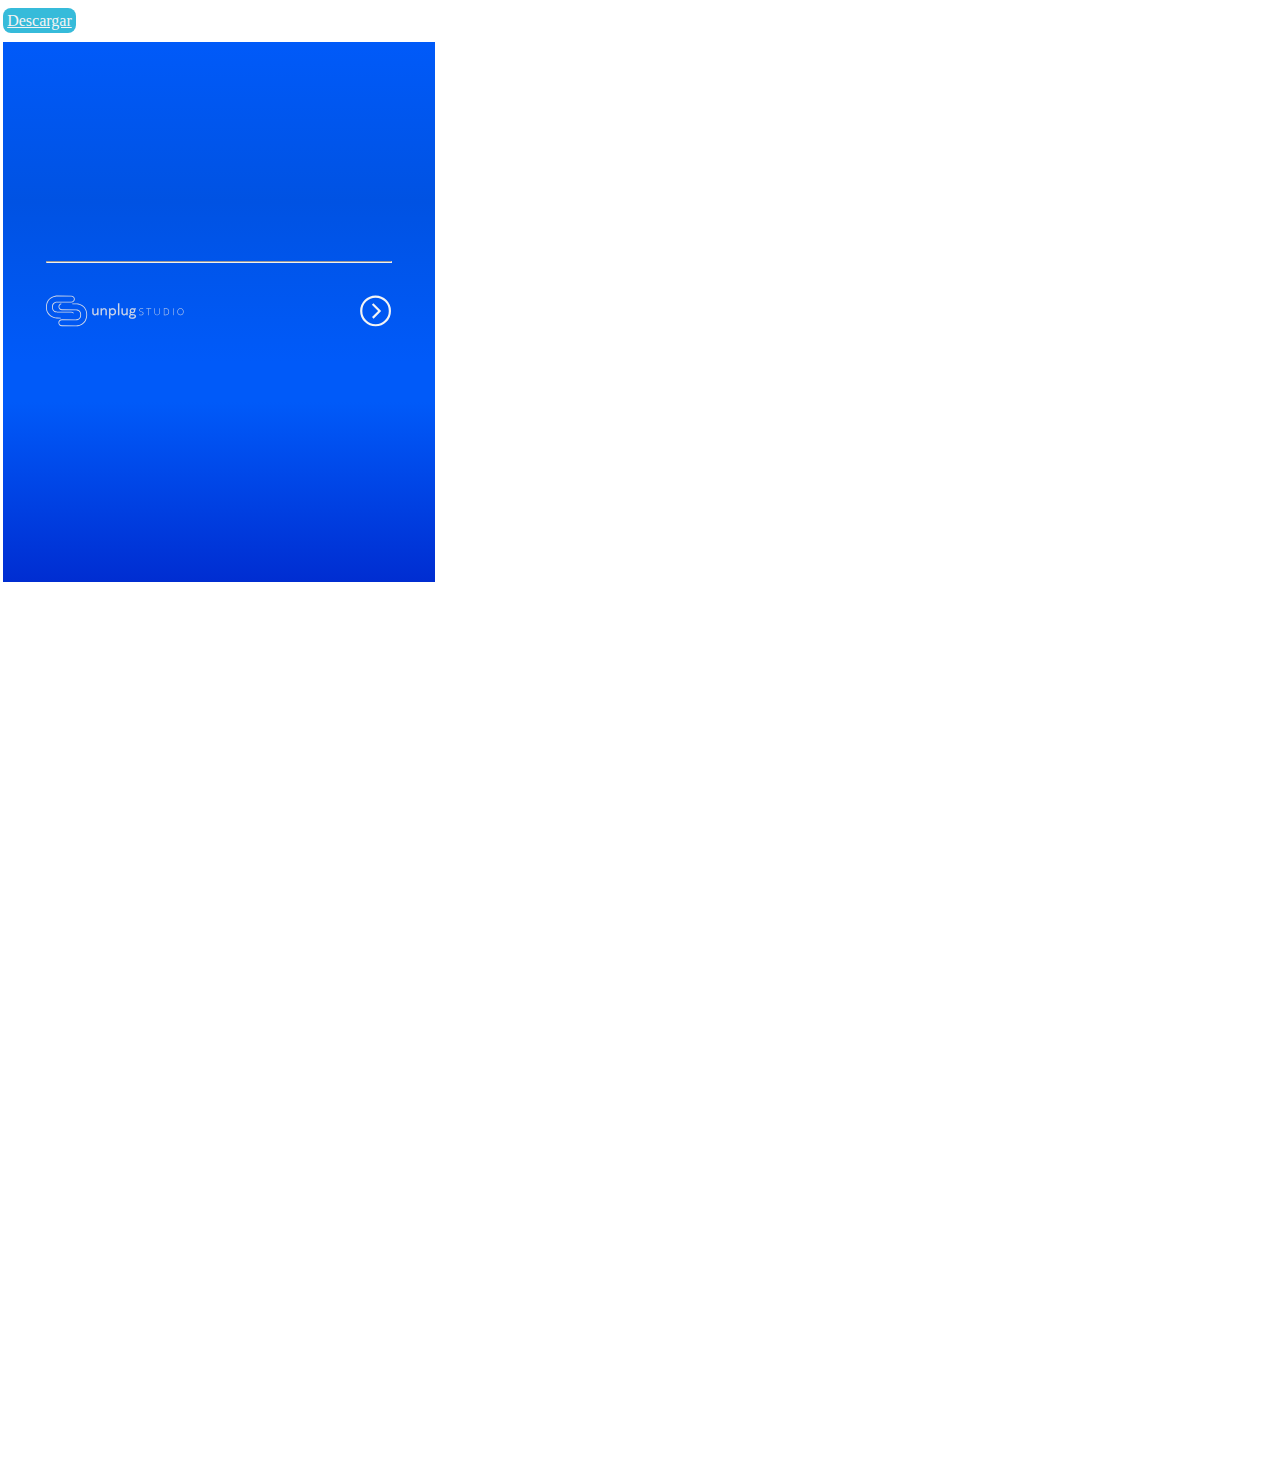
==== portada.html @ 33793d1d "Update portada.html" ====
<!DOCTYPE html>
<html lang="en">
<head>
    <meta charset="UTF-8">
    <meta name="viewport" content="width=device-width, initial-scale=1.0">
    <link href="css/styles.css" rel="stylesheet"/>
    <link rel="icon" type="image/x-icon" href="images/favicon.ico">
    <link rel="preconnect" href="https://fonts.googleapis.com">
    <link rel="preconnect" href="https://fonts.gstatic.com" crossorigin>
    <link href="https://fonts.googleapis.com/css2?family=Open+Sans:ital,wght@0,300..800;1,300..800&display=swap" rel="stylesheet">
    <title>Generador Unplug</title>
    <style>
        #imageContainer {
            width: 1080px;
            height: 800px;
            position: absolute;
            background-size: cover;
            background-position: center;
        }

        #imageContainer::before {
            content: '';
            position: absolute;
            top: 0;
            left: 0;
            width: 100%;
            height: 100%;
            background: linear-gradient(to bottom, rgba(255, 255, 255, 0),  rgba(0, 64, 175, 0.3), rgb(0, 90, 249, 1));
            background-size: contain;
        }

    </style>
</head>
<body>
    <div style="margin-bottom: 30px; margin-top: 30px;">
		<a class="a" href="" style="font-family: Open Sans Semibold; font-size: 30pt; background-color: rgb(54, 187, 218); border-radius: 20px; padding: 10px; color: #F4F4F4;">Descargar</a>
	</div>
    <div id="portada" style="height: 1350px; width: 1080px; background: linear-gradient(to bottom, rgba(0, 90, 249, 1),rgba(0, 90, 249, 1),rgba(0, 90, 249, 1),rgb(0, 45, 209)) ;">
        
        <div class="postclass">
            <div id="indexbg"></div>
            <div id="imageContainer"></div>
            <center>
            <div style="width:80%; position: relative; padding-top: 500px; display: inline-block; text-align: left;">
                
                <text id="titulo" class="textotitulo"></text>
                <br>
                <hr style="color: aliceblue; margin-top: 30px; margin-bottom: 30px;">
                <text id="subtitulo" class="textosubtitulo"></text>

                <div style="margin-top: 80px;">
                    <svg version="1.1" id="Layer_1" xmlns="http://www.w3.org/2000/svg" xmlns:xlink="http://www.w3.org/1999/xlink" x="0px" y="0px"
	 viewBox="0 0 1066.716 98.502" style="enable-background:new 0 0 1066.716 98.502;" xml:space="preserve">
                <g>
	            <g>
                <path style="fill:#D6DBE8;" d="M92.688,96.634h-0.033l-43.778-0.256c-2.937-0.019-5.482-1.094-7.562-3.201
                    c-2.082-2.106-3.131-4.6-3.117-7.417c0.017-2.939,1.096-5.483,3.201-7.565c2.09-2.065,4.624-3.114,7.531-3.114h0.073l43.779,0.258
                    c0.03-0.002,0.436-0.019,2.668-0.341c1.485-0.209,3.086-0.76,4.767-1.637c1.225-0.891,2.481-2.171,3.737-3.808
                    c1.177-1.533,1.788-4.338,1.813-8.338c0.022-3.884-0.561-6.67-1.729-8.278c-1.24-1.715-2.479-2.975-3.686-3.751
                    c-1.512-0.875-3.09-1.452-4.642-1.685c-2.015-0.299-2.62-0.366-2.771-0.372l-43.773-0.258c-2.939-0.017-5.482-1.094-7.564-3.201
                    c-2.085-2.106-3.132-4.602-3.115-7.418c0.019-2.815,1.096-5.299,3.201-7.378c1.252-1.238,2.678-2.116,4.236-2.615
                    c0.702-0.225,1.438,0.159,1.66,0.853c0.222,0.696-0.161,1.436-0.855,1.66c-1.161,0.37-2.232,1.038-3.182,1.98
                    c-1.615,1.593-2.406,3.397-2.418,5.516c-0.014,2.118,0.757,3.931,2.352,5.546c1.594,1.613,3.459,2.404,5.702,2.418l43.776,0.258
                    c0.224,0,0.639,0.03,3.139,0.399c1.885,0.283,3.78,0.971,5.632,2.043c1.54,0.988,3.015,2.476,4.447,4.456
                    c1.524,2.099,2.256,5.321,2.232,9.843c-0.03,4.656-0.802,7.903-2.36,9.93c-1.44,1.874-2.909,3.354-4.367,4.4
                    c-0.047,0.034-0.1,0.066-0.153,0.094c-1.979,1.044-3.9,1.701-5.707,1.955c-2.568,0.37-2.909,0.356-3.057,0.366L48.986,77.72
                    c-2.266-0.023-4.116,0.758-5.73,2.351c-1.612,1.596-2.402,3.459-2.418,5.704c-0.011,2.118,0.758,3.933,2.352,5.546
                    c1.596,1.612,3.459,2.402,5.702,2.415l43.779,0.258c0.291-0.005,1.646-0.083,5.483-0.513c2.954-0.331,6.245-1.501,9.777-3.475
                    c5.347-2.695,9.443-6.503,12.22-11.343c2.795-4.868,4.231-10.701,4.272-17.338c0.037-6.51-1.33-12.297-4.069-17.199
                    c-2.718-4.869-6.768-8.725-12.039-11.462c-3.544-1.912-6.828-3.064-9.785-3.429c-3.828-0.474-5.091-0.575-5.476-0.577
                    l-11.218-0.066c-0.73-0.005-1.316-0.6-1.313-1.329c0.006-0.727,0.596-1.313,1.319-1.313h0.009l11.217,0.066
                    c0.427,0.003,1.494,0.066,5.785,0.599c3.286,0.406,6.885,1.657,10.698,3.717c5.716,2.967,10.134,7.181,13.108,12.508
                    c2.962,5.304,4.445,11.529,4.403,18.501c-0.042,7.098-1.596,13.369-4.622,18.637c-3.039,5.296-7.506,9.457-13.272,12.361
                    c-3.791,2.12-7.417,3.397-10.721,3.766C94.263,96.573,93.141,96.634,92.688,96.634"/>
                <path style="fill:#D6DBE8;" d="M44.851,72.548h-0.006l-10.851-0.062c-0.425-0.002-1.49-0.066-5.785-0.597
                    c-3.284-0.406-6.882-1.657-10.696-3.717c-5.716-2.967-10.135-7.181-13.11-12.509c-2.964-5.304-4.447-11.529-4.402-18.501
                    c0.039-7.098,1.593-13.366,4.621-18.635c3.037-5.297,7.503-9.455,13.275-12.361c3.787-2.12,7.411-3.397,10.72-3.766
                    c4.772-0.536,5.533-0.536,5.79-0.53l43.781,0.256c2.94,0.019,5.485,1.096,7.564,3.203c2.084,2.107,3.131,4.602,3.112,7.417
                    c-0.016,2.935-1.093,5.482-3.2,7.565c-2.109,2.082-4.636,3.161-7.601,3.111l-43.779-0.256c-0.05,0.002-0.469,0.025-2.67,0.341
                    c-1.483,0.209-3.087,0.758-4.769,1.635c-1.227,0.894-2.484,2.176-3.734,3.808c-1.182,1.538-1.793,4.342-1.813,8.336
                    c-0.025,3.881,0.558,6.667,1.727,8.283c1.238,1.712,2.477,2.973,3.687,3.753c1.51,0.871,3.089,1.447,4.638,1.679
                    c2.248,0.336,2.696,0.372,2.784,0.374l43.765,0.258c2.932,0.016,5.477,1.093,7.562,3.201c0.513,0.519,0.51,1.354-0.009,1.866
                    c-0.521,0.513-1.358,0.51-1.868-0.009c-1.596-1.615-3.462-2.406-5.702-2.417L34.1,54.014c-0.167-0.002-0.47-0.005-3.139-0.403
                    c-1.882-0.281-3.775-0.966-5.627-2.04c-1.54-0.989-3.018-2.478-4.449-4.456c-1.53-2.107-2.257-5.33-2.231-9.844
                    c0.027-4.649,0.797-7.895,2.359-9.929c1.433-1.871,2.903-3.351,4.364-4.4c0.05-0.036,0.102-0.067,0.158-0.097
                    c1.977-1.039,3.898-1.698,5.704-1.954c2.571-0.367,2.854-0.369,3.057-0.366l43.782,0.256h0.059c2.215,0,4.069-0.767,5.668-2.349
                    c1.615-1.596,2.406-3.461,2.418-5.702c0.014-2.118-0.758-3.931-2.352-5.544c-1.593-1.615-3.458-2.404-5.702-2.418L34.394,4.509
                    h-0.009c-0.338,0-1.499,0.069-5.476,0.513c-2.957,0.331-6.245,1.501-9.774,3.475c-5.354,2.695-9.447,6.503-12.223,11.343
                    C4.114,24.709,2.677,30.541,2.64,37.175c-0.039,6.512,1.33,12.297,4.069,17.2c2.718,4.871,6.771,8.727,12.041,11.462
                    c3.542,1.915,6.828,3.065,9.783,3.431c3.833,0.472,5.093,0.575,5.476,0.577l10.853,0.064c0.728,0.002,1.315,0.597,1.311,1.327
                    C46.169,71.962,45.578,72.548,44.851,72.548"/>
                <path style="fill:#D6DBE8;" d="M143.151,54.037V41.375h3.49V53.69c0,3.589,1.696,5.583,5.086,5.583
                    c3.889,0,6.431-2.493,6.431-6.532V41.375h3.489v20.639h-3.489l0.098-4.188c-1.344,2.89-4.037,4.636-7.378,4.636
                    C146.293,62.463,143.151,59.321,143.151,54.037"/>
                <path style="fill:#D6DBE8;" d="M150.879,62.853c-4.93,0-8.117-3.461-8.117-8.816V40.985h4.269V53.69
                    c0,3.445,1.58,5.193,4.697,5.193c3.726,0,6.041-2.354,6.041-6.143V40.985h4.267v21.419h-4.277l0.072-3.065
                    C156.268,61.563,153.763,62.853,150.879,62.853 M143.542,41.765v12.272c0,4.957,2.812,8.036,7.337,8.036
                    c3.162,0,5.721-1.607,7.025-4.411l0.742,0.173l-0.089,3.789h2.701V41.765h-2.709V52.74c0,4.206-2.679,6.921-6.821,6.921
                    c-3.53,0-5.476-2.121-5.476-5.971V41.765H143.542z"/>
                <path style="fill:#D6DBE8;" d="M169.029,41.376h3.49l-0.1,4.238c1.347-2.942,4.089-4.686,7.429-4.686
                    c4.586,0,7.728,3.142,7.728,8.524v12.564h-3.49V49.851c0-3.639-1.696-5.733-5.135-5.733c-3.839,0-6.432,2.442-6.432,6.532v11.365
                    h-3.49V41.376z"/>
                <path style="fill:#D6DBE8;" d="M187.966,62.404h-4.269V49.851c0-3.547-1.597-5.344-4.746-5.344c-3.726,0-6.04,2.354-6.04,6.143
                    v11.755h-4.272V40.985h4.28l-0.073,3.098c1.566-2.245,4.087-3.545,7.003-3.545c4.93,0,8.117,3.498,8.117,8.913V62.404z
                    M184.475,61.624h2.712V49.451c0-5.018-2.812-8.134-7.339-8.134c-3.198,0-5.777,1.624-7.075,4.458l-0.744-0.17l0.092-3.839h-2.703
                    v19.859h2.712V50.65c0-4.206,2.676-6.921,6.82-6.921c3.561,0,5.524,2.174,5.524,6.123V61.624z"/>
                <path style="fill:#D6DBE8;" d="M194.809,41.377h3.44l-0.102,4.436c1.447-2.843,4.141-4.885,8.028-4.885
                    c5.633,0,9.971,4.585,9.971,10.717c0,6.182-4.389,10.77-10.021,10.77c-3.69,0-6.531-1.996-7.876-4.686v14.856h-3.44V41.377z
                    M212.556,51.645c0-4.438-2.792-7.628-7.129-7.628c-4.386,0-7.328,3.19-7.328,7.628c0,4.486,2.942,7.728,7.328,7.728
                    C209.764,59.372,212.556,56.131,212.556,51.645"/>
                <path style="fill:#D6DBE8;" d="M198.637,72.973h-4.217V40.986h4.228l-0.078,3.37c1.743-2.474,4.395-3.819,7.606-3.819
                    c5.905,0,10.359,4.775,10.359,11.107c0,6.36-4.475,11.159-10.41,11.159c-3.057,0-5.812-1.385-7.487-3.689V72.973z M195.199,72.193
                    h2.66V57.727l0.738-0.173c1.399,2.8,4.214,4.47,7.528,4.47c5.491,0,9.63-4.461,9.63-10.379c0-5.888-4.116-10.329-9.579-10.329
                    c-3.422,0-6.149,1.66-7.681,4.674l-0.736-0.184l0.092-4.039h-2.653V72.193z M205.428,59.762c-4.544,0-7.717-3.339-7.717-8.117
                    c0-4.721,3.173-8.017,7.717-8.017c4.427,0,7.519,3.297,7.519,8.017C212.946,56.423,209.854,59.762,205.428,59.762 M205.428,44.406
                    c-4.084,0-6.939,2.976-6.939,7.239c0,4.322,2.854,7.339,6.939,7.339c4.031,0,6.74-2.95,6.74-7.339
                    C212.168,47.315,209.459,44.406,205.428,44.406"/>
                <rect x="222.482" y="26.022" style="fill:#D6DBE8;" width="3.489" height="35.994"/>
                <path style="fill:#D6DBE8;" d="M226.362,62.405h-4.267V25.633h4.267V62.405z M222.873,61.625h2.709V26.411h-2.709V61.625z"/>
                <path style="fill:#D6DBE8;" d="M233.403,54.037V41.375h3.49V53.69c0,3.589,1.694,5.583,5.085,5.583
                    c3.889,0,6.432-2.493,6.432-6.532V41.375h3.487v20.639h-3.487l0.097-4.188c-1.344,2.89-4.037,4.636-7.376,4.636
                    C236.543,62.463,233.403,59.321,233.403,54.037"/>
                <path style="fill:#D6DBE8;" d="M241.131,62.853c-4.932,0-8.119-3.461-8.119-8.816V40.985h4.27V53.69
                    c0,3.445,1.579,5.193,4.696,5.193c3.726,0,6.041-2.354,6.041-6.143V40.985h4.269v21.419h-4.278l0.073-3.065
                    C246.519,61.563,244.013,62.853,241.131,62.853 M233.792,41.765v12.272c0,4.957,2.812,8.036,7.339,8.036
                    c3.161,0,5.719-1.607,7.023-4.411l0.744,0.173l-0.091,3.789h2.701V41.765H248.8V52.74c0,4.206-2.678,6.921-6.821,6.921
                    c-3.53,0-5.476-2.121-5.476-5.971V41.765H233.792z"/>
                <path style="fill:#D6DBE8;" d="M277.478,41.377v2.64h-4.037c1.047,1.099,1.646,2.543,1.646,4.238c0,4.238-3.24,7.379-8.028,7.379
                    c-1.594,0-3.04-0.299-4.238-0.947c-1.096,0.3-1.694,1.096-1.694,2.093c0,1.346,0.949,1.995,2.693,2.095l5.285,0.399
                    c5.88,0.449,8.671,2.592,8.671,6.532c0,4.486-4.136,7.326-10.965,7.326c-6.629,0-10.57-2.64-10.57-6.781
                    c0-2.84,1.995-4.486,4.886-5.382c-1.944-0.649-2.892-2.046-2.892-3.839c0-1.744,1.097-3.093,2.842-3.789
                    c-1.446-1.247-2.245-3.04-2.245-5.086c0-4.286,3.442-7.326,8.227-7.326c1.047,0,2.046,0.148,2.942,0.449H277.478z M259.679,66.053
                    c0,2.742,2.343,4.286,7.131,4.286c4.638,0,7.428-1.594,7.428-4.386c0-2.293-1.346-3.29-5.732-3.589l-5.188-0.349
                    C261.126,62.663,259.679,63.959,259.679,66.053 M271.945,48.254c0-2.792-1.846-4.635-4.935-4.635
                    c-3.142,0-4.988,1.843-4.988,4.635c0,2.792,1.846,4.686,4.988,4.686C270.099,52.94,271.945,51.046,271.945,48.254"/>
                <path style="fill:#D6DBE8;" d="M266.81,73.52c-6.759,0-10.959-2.748-10.959-7.17c0-2.488,1.416-4.308,4.211-5.421
                    c-1.437-0.785-2.215-2.105-2.215-3.8c0-1.677,0.918-3.071,2.543-3.905c-1.261-1.294-1.946-3.037-1.946-4.971
                    c0-4.472,3.623-7.717,8.614-7.717c1.077,0,2.087,0.152,3.004,0.447h7.805v3.422h-3.595c0.789,1.091,1.204,2.406,1.204,3.848
                    c0,4.502-3.54,7.769-8.417,7.769c-1.647,0-3.087-0.309-4.277-0.916c-0.808,0.267-1.266,0.869-1.266,1.673
                    c0,0.675,0.242,1.588,2.327,1.705l5.288,0.4c6.08,0.463,9.036,2.726,9.036,6.918C278.167,70.563,273.815,73.52,266.81,73.52
                    M267.058,41.316c-4.613,0-7.836,2.854-7.836,6.939c0,1.916,0.749,3.617,2.109,4.791l0.486,0.417l-0.596,0.238
                    c-1.651,0.661-2.596,1.91-2.596,3.429c0,1.696,0.907,2.896,2.624,3.467l1.147,0.383l-1.154,0.359
                    c-3.104,0.963-4.614,2.603-4.614,5.011c0,3.942,3.901,6.391,10.18,6.391c6.524,0,10.578-2.659,10.578-6.939
                    c0-3.759-2.642-5.71-8.314-6.143l-5.283-0.399c-2.521-0.144-3.054-1.429-3.054-2.482c0-1.208,0.742-2.131,1.984-2.468l0.15-0.041
                    l0.136,0.074c1.105,0.597,2.468,0.899,4.053,0.899c4.497,0,7.637-2.873,7.637-6.989c0-1.541-0.531-2.912-1.537-3.969l-0.627-0.658
                    h4.556v-1.863l-7.212-0.019C269.021,41.46,268.074,41.316,267.058,41.316 M266.81,70.73c-6.215,0-7.518-2.545-7.518-4.677
                    c0-2.129,1.355-3.655,3.917-4.413l0.067-0.019l5.257,0.353c4.442,0.303,6.096,1.38,6.096,3.978
                    C274.628,68.944,271.705,70.73,266.81,70.73 M263.363,62.408c-2.185,0.663-3.293,1.888-3.293,3.645
                    c0,3.222,3.665,3.897,6.74,3.897c4.474,0,7.039-1.457,7.039-3.997c0-1.84-0.855-2.893-5.371-3.201L263.363,62.408z M267.01,53.33
                    c-3.265,0-5.376-1.993-5.376-5.075c0-3.051,2.11-5.024,5.376-5.024c3.234,0,5.324,1.973,5.324,5.024
                    C272.334,51.337,270.244,53.33,267.01,53.33 M267.01,44.009c-2.879,0-4.597,1.588-4.597,4.245c0,2.651,1.762,4.297,4.597,4.297
                    c2.804,0,4.546-1.646,4.546-4.297C271.555,45.636,269.814,44.009,267.01,44.009"/>
                <path style="fill:#D6DBE8;" d="M300.798,56.854c0,1.776-0.653,3.181-1.96,4.219c-1.307,1.038-3.043,1.557-5.21,1.557
                    c-2.604,0-4.6-0.284-5.99-0.858v-1.483c1.535,0.649,3.492,0.974,5.873,0.974c1.749,0,3.136-0.4,4.161-1.199
                    c1.024-0.802,1.536-1.851,1.536-3.151c0-0.805-0.169-1.471-0.51-2.001c-0.341-0.528-0.894-1.011-1.66-1.447
                    c-0.767-0.436-1.896-0.907-3.381-1.412c-2.177-0.747-3.681-1.554-4.511-2.423c-0.832-0.868-1.247-2.024-1.247-3.47
                    c0-1.59,0.624-2.887,1.873-3.892c1.249-1.005,2.854-1.507,4.816-1.507c2.002,0,3.883,0.378,5.641,1.136l-0.539,1.28
                    c-1.768-0.738-3.459-1.107-5.072-1.107c-1.574,0-2.828,0.364-3.759,1.091c-0.933,0.728-1.399,1.718-1.399,2.97
                    c0,0.785,0.142,1.43,0.43,1.934c0.286,0.505,0.755,0.958,1.407,1.361c0.65,0.403,1.768,0.885,3.351,1.447
                    c1.662,0.572,2.91,1.129,3.747,1.666c0.835,0.538,1.444,1.15,1.829,1.834C300.606,55.058,300.798,55.885,300.798,56.854"/>
                <polygon style="fill:#D6DBE8;" points="318.018,62.34 316.516,62.34 316.516,42.464 309.593,42.464 309.593,41.068 
                    324.939,41.068 324.939,42.464 318.016,42.464 		"/>
                <path style="fill:#D6DBE8;" d="M350.933,41.068v13.765c0,2.443-0.71,4.355-2.127,5.733c-1.419,1.375-3.395,2.065-5.932,2.065
                    c-2.468,0-4.394-0.691-5.78-2.073c-1.383-1.383-2.076-3.311-2.076-5.783V41.068h1.501v13.765c0,2.046,0.57,3.64,1.705,4.778
                    c1.138,1.141,2.745,1.71,4.825,1.71c2.03,0,3.604-0.56,4.722-1.68c1.116-1.121,1.676-2.674,1.676-4.664V41.068H350.933z"/>
                <path style="fill:#D6DBE8;" d="M380.073,51.5c0,3.57-0.936,6.27-2.812,8.098c-1.876,1.827-4.63,2.742-8.264,2.742h-5.099
                    l-0.002-21.272h5.757c3.4,0,5.987,0.886,7.761,2.662C379.187,45.505,380.073,48.095,380.073,51.5 M378.455,51.557
                    c0-3.045-0.774-5.336-2.323-6.874c-1.552-1.538-3.828-2.307-6.829-2.307h-3.92l0.002,18.656h3.526
                    C375.274,61.031,378.457,57.872,378.455,51.557"/>
                <rect x="392.135" y="41.068" style="fill:#D6DBE8;" width="1.486" height="21.272"/>
                <path style="fill:#D6DBE8;" d="M424.728,51.673c0.002,3.376-0.844,6.046-2.535,8.011c-1.69,1.965-4.022,2.946-6.995,2.946
                    c-2.964,0-5.29-0.982-6.981-2.946c-1.69-1.965-2.535-4.644-2.535-8.041c0-3.384,0.852-6.049,2.557-7.995
                    c1.704-1.943,4.034-2.917,6.987-2.917c2.975,0,5.3,0.979,6.982,2.932C423.889,45.62,424.728,48.289,424.728,51.673
                    M407.298,51.673c0.002,3.046,0.681,5.401,2.041,7.065c1.36,1.663,3.314,2.495,5.858,2.495c2.565,0,4.525-0.824,5.88-2.473
                    c1.357-1.649,2.034-4.011,2.032-7.087c0-3.064-0.675-5.415-2.032-7.05c-1.355-1.635-3.306-2.451-5.852-2.451
                    c-2.535,0-4.491,0.824-5.866,2.474C407.986,46.296,407.298,48.639,407.298,51.673"/>
                    </g>
                    <circle style="fill:none;stroke:#F4F4F4;stroke-width:6.6974;stroke-miterlimit:10;" cx="1017.465" cy="49.251" r="44.263"/>
                    <polyline style="fill:none;stroke:#F4F4F4;stroke-width:6.6974;stroke-miterlimit:10;" points="1008.469,27.91 1030.055,49.496 
                        1008.96,70.592 	"/>
                </g>
                </svg>
                </div>
        
            </div></center>
    
</div>
</div>

<div id="resultado" style="margin-top: 30px;">

</div>

    <script>
        const titulo = localStorage.getItem('titulo');
        document.getElementById('titulo').innerText = titulo;

        const subtitulo = localStorage.getItem('subtitulo');
        document.getElementById('subtitulo').innerText = subtitulo;

        const imageData = localStorage.getItem('uploadedImage');
        if (imageData) {
            const image = new Image();
            image.onload = function() {
                const canvas = document.createElement('canvas');
                canvas.width = image.width;
                canvas.height = image.height;
                const ctx = canvas.getContext('2d');
                ctx.drawImage(image, 0, 0, canvas.width, canvas.height);

                // Apply grayscale effect
                const imageData = ctx.getImageData(0, 0, canvas.width, canvas.height);
                for (let i = 0; i < imageData.data.length; i += 4) {
                    const avg = (imageData.data[i] + imageData.data[i + 1] + imageData.data[i + 2]) / 3;
                    imageData.data[i] = avg; // Red channel
                    imageData.data[i + 1] = avg; // Green channel
                    imageData.data[i + 2] = avg; // Blue channel
                }
                ctx.putImageData(imageData, 0, 0);

                const grayscaleImage = canvas.toDataURL();
                const imageContainer = document.getElementById('imageContainer');
                imageContainer.style.backgroundImage = `url(${grayscaleImage})`;
            };
            image.src = imageData;
        }
    </script>

    <script src="html2canvas/html2canvas.js"></script>
</br>
<script>
    html2canvas(document.querySelector("#portada")).then(function(canvas) {
        var divToAppendTo = document.querySelector("#resultado");
        divToAppendTo.appendChild(canvas);
		
		let cvs = document.querySelector("canvas");
		let a = document.querySelector('a');
		a.href = cvs.toDataURL();
		a.download="portada.png"

    });
</script>
<script>
    document.body.style.zoom="40%"
</script>
</body>
</html>
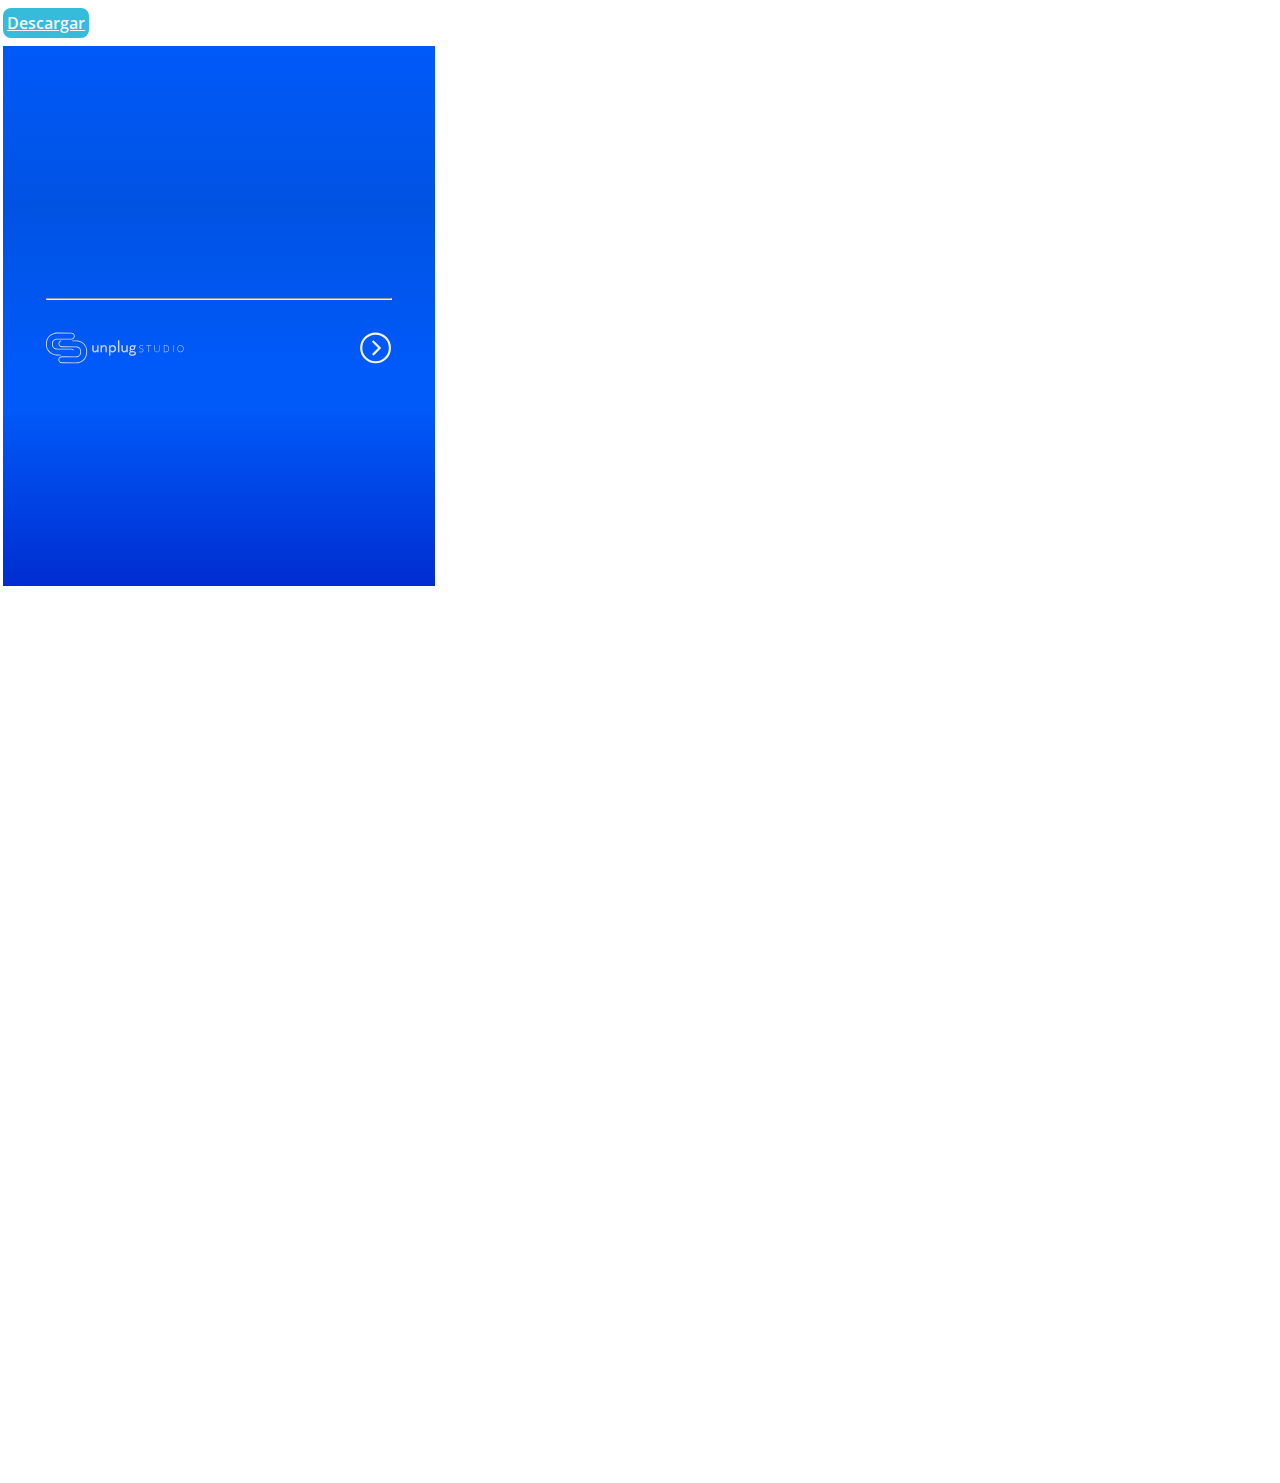
==== commit 780c2aff: "Add files via upload" ====
--- a/portada.html
+++ b/portada.html
@@ -5,9 +5,6 @@
     <meta name="viewport" content="width=device-width, initial-scale=1.0">
     <link href="css/styles.css" rel="stylesheet"/>
     <link rel="icon" type="image/x-icon" href="images/favicon.ico">
-    <link rel="preconnect" href="https://fonts.googleapis.com">
-    <link rel="preconnect" href="https://fonts.gstatic.com" crossorigin>
-    <link href="https://fonts.googleapis.com/css2?family=Open+Sans:ital,wght@0,300..800;1,300..800&display=swap" rel="stylesheet">
     <title>Generador Unplug</title>
     <style>
         #imageContainer {
--- a/css/styles.css
+++ b/css/styles.css
@@ -0,0 +1,246 @@
+@font-face {
+  font-family: "Open Sans Extrabold";
+  src: url("[data-uri]");
+}
+
+@font-face {
+  font-family: "Open Sans Regular";
+  src: url("[data-uri]